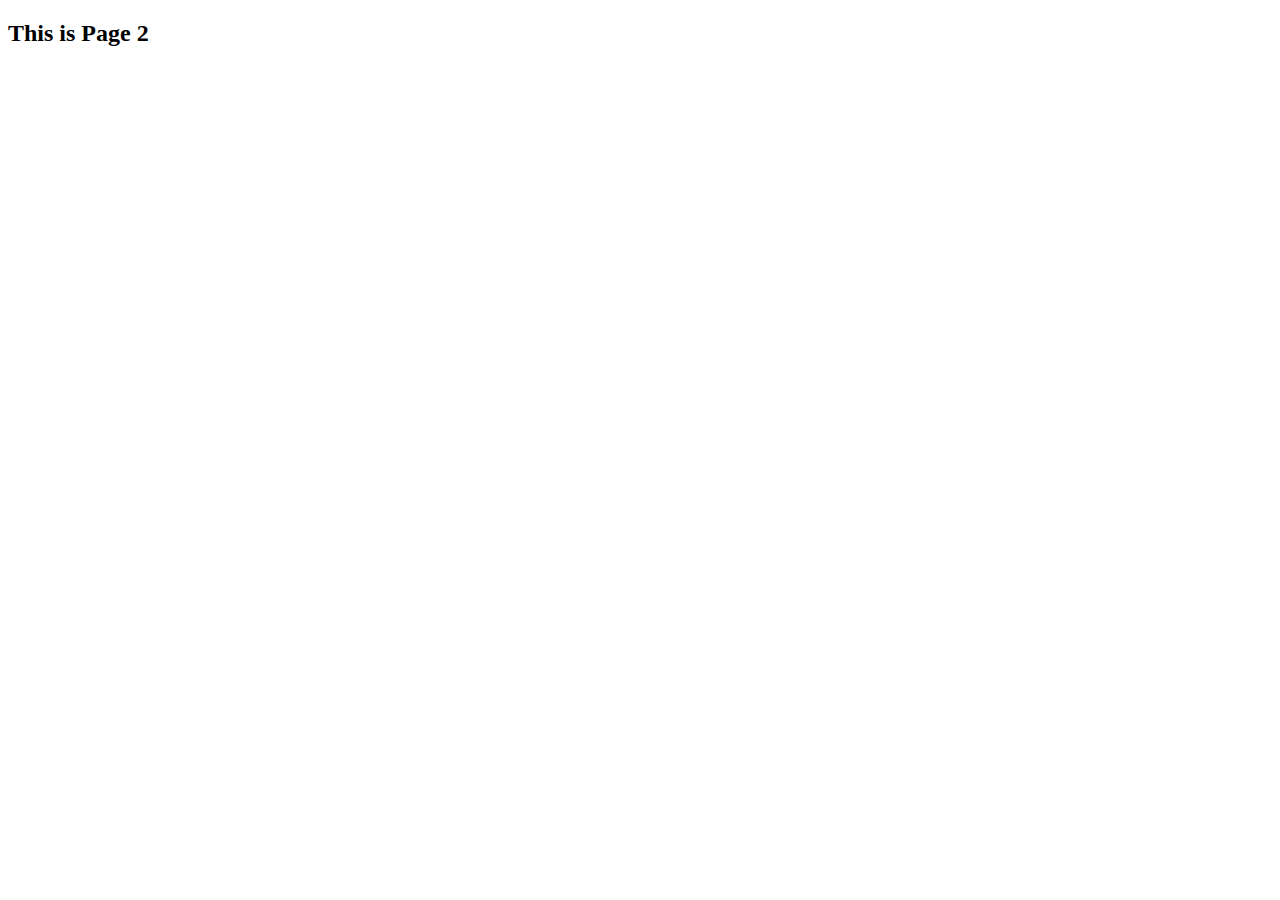
==== page2.html @ d8802750 "bu birinchi ishimiz" ====
<!DOCTYPE html>
<html lang="en">
<head>
    <meta charset="UTF-8">
    <meta http-equiv="X-UA-Compatible" content="IE=edge">
    <meta name="viewport" content="width=device-width, initial-scale=1.0">
    <title>Document</title>
</head>
<body>
    
    <h2>This is Page 2</h2>


</body>
</html>
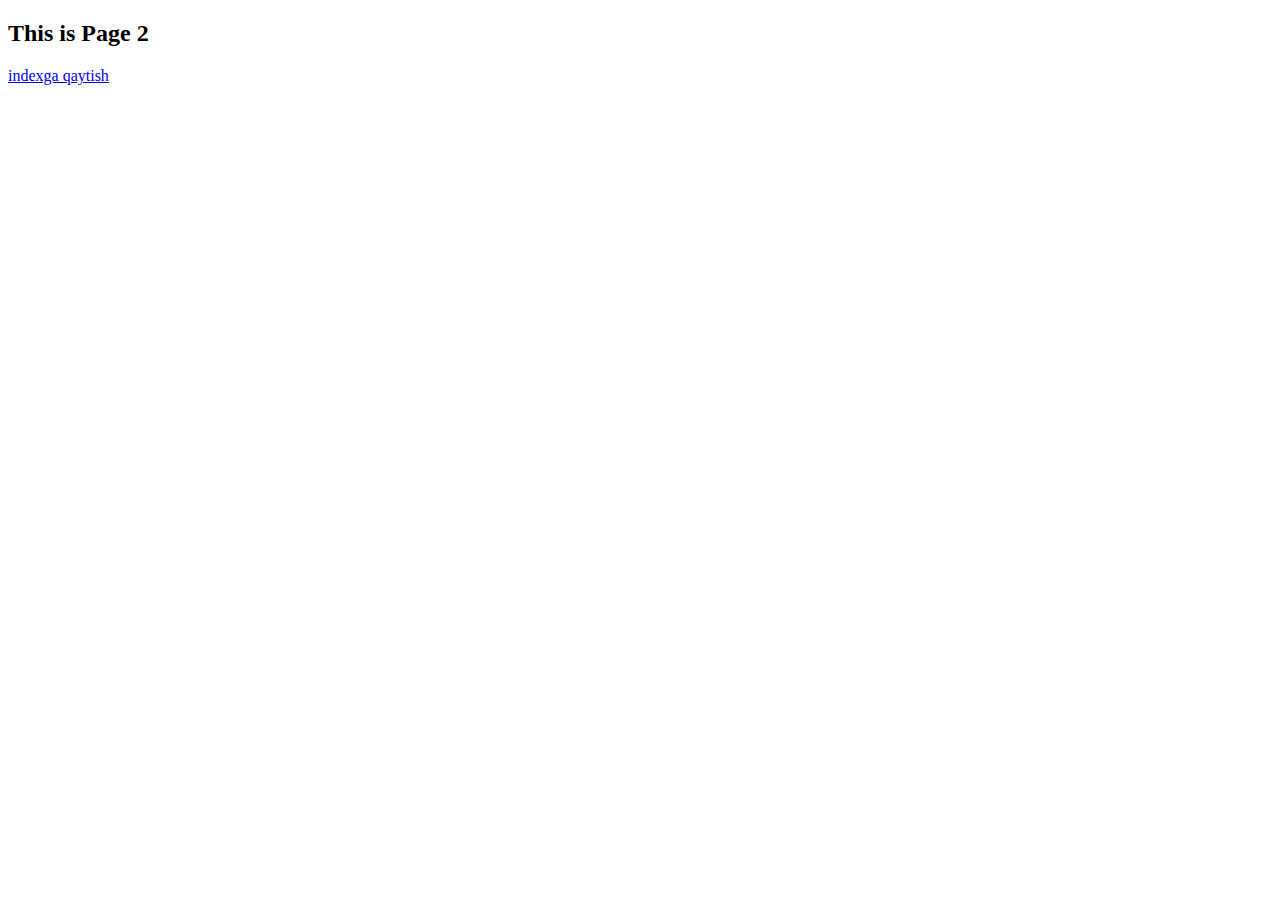
==== commit c12703e2: "page2 ga ozgartirish kiritdik" ====
--- a/page2.html
+++ b/page2.html
@@ -9,6 +9,7 @@
 <body>
     
     <h2>This is Page 2</h2>
+    <a href="./index.html">indexga qaytish</a>
 
 
 </body>
